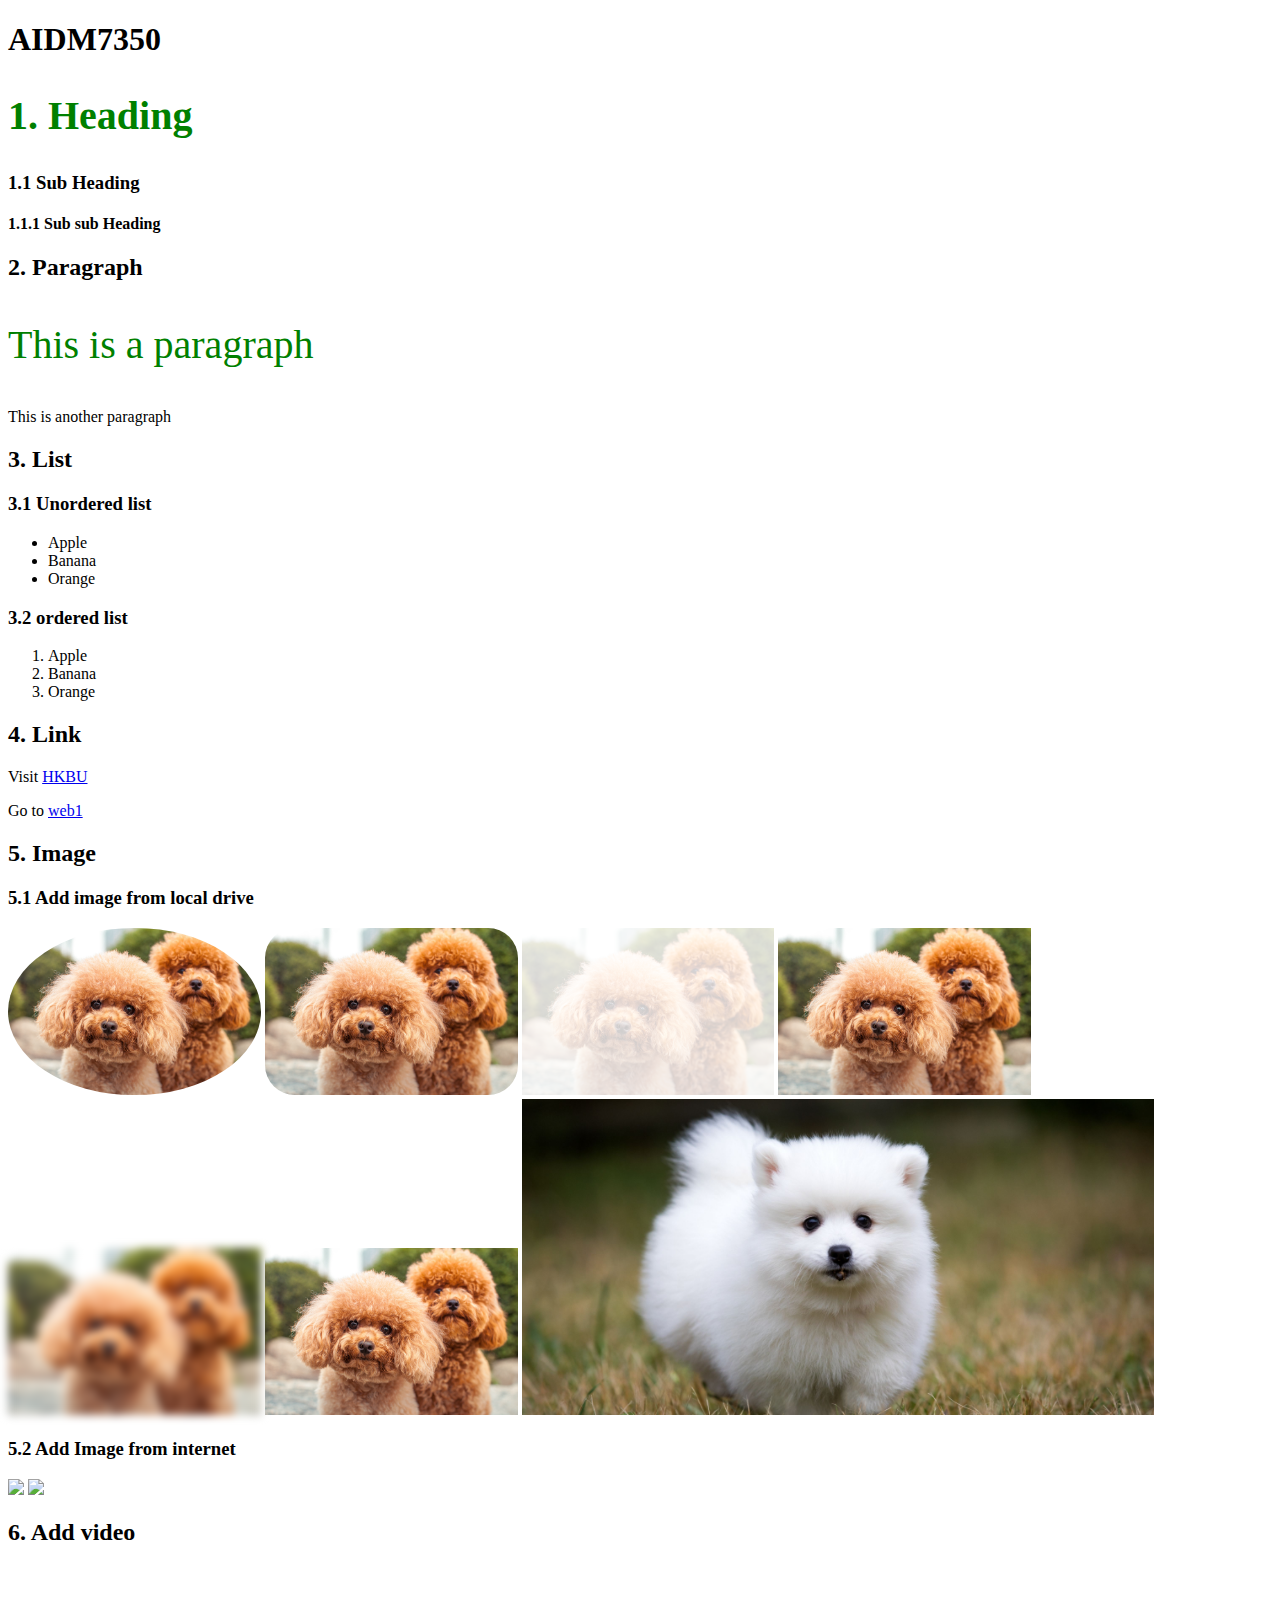
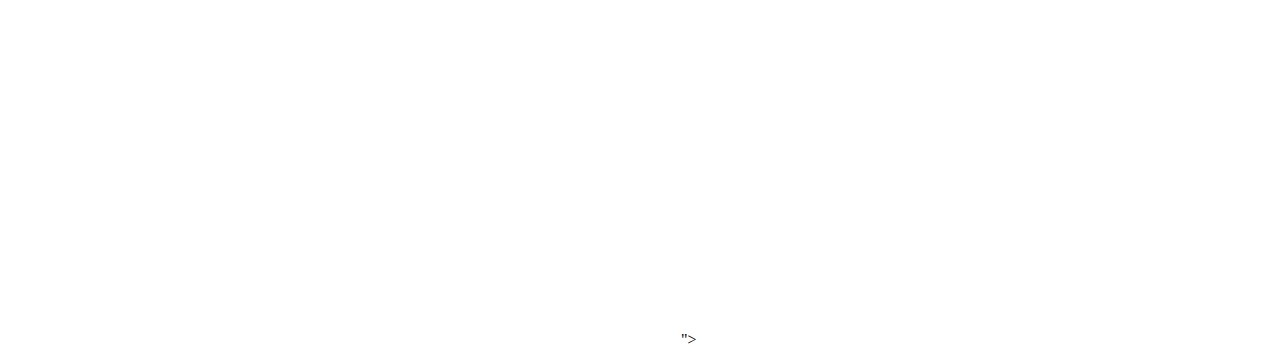
==== index.html @ d3f9fa3e "Add files via upload" ====
<!DOCTYPE html>
<html>
    <head>
        <title>
        AIDM7350
        </title>
        <link rel="stylesheet" href="style.css"/>
    </head>
    <body>
        <h1>
            AIDM7350
        </h1>
        <h2 class = "standout"> 1. Heading </h2>
            <h3> 1.1 Sub Heading </h3>
                <h4> 1.1.1 Sub sub Heading </h4>
        <h2> 2. Paragraph </h2>
        <p class = "standout"> This is a paragraph</p>
        <p>This is another paragraph</p>
        <h2> 3. List </h2>
            <h3>3.1  Unordered list</h3>
                <ul>
                    <li>Apple</li>
                    <li>Banana</li>
                    <li>Orange</li>
                </ul>
                <h3>3.2  ordered list</h3>
                <ol>
                    <li>Apple</li>
                    <li>Banana</li>
                    <li>Orange</li>
                </ol>
        <h2> 4. Link </h2>
        <p>Visit <a href="https://www.hkbu.edu.hk/">HKBU</a></p>
        <p>Go to <a href="web1.html">web1</a></p>
        <h2> 5. Image </h2>
        <h3>5.1 Add image from local drive</h3>
        <img width="20%" height = "20%" src="dog.jpg" class= "image1" >
        <img width="20%" height = "20%" src="dog.jpg" class= "image2" >
        <img width="20%" height = "20%"src="dog.jpg" class= "image3" >
        <img width="20%" height = "20%" src="dog.jpg" class= "image4" >
        <img width="20%" height = "20%" src="dog.jpg" class= "image5" >
        <img width="20%" height = "20%" src="dog.jpg">
        <img width="50%" height = "50%" src="image/dog2.jpg">
        <h3> 5.2 Add Image from internet </h3>
        <img src="https://picsum.photos/200/300" >
        <img width="50%" src="https://th.bing.com/th/id/OIP.ntKjsCOyPEMZYvEhfo20jAHaD8?rs=1&pid=ImgDetMain">
        <h2>6. Add  video</h2>
        <iframe width="673" height="379" src="https://www.youtube.com/embed/DP2yDoMNq2M" title="【HKBU | Outdo Expectations – Behind-the-Scenes Fun 浸大｜超乎想像 —— 幕後花絮🎬】" frameborder="0" allow="accelerometer; autoplay; clipboard-write; encrypted-media; gyroscope; picture-in-picture; web-share" referrerpolicy="strict-origin-when-cross-origin" allowfullscreen></iframe>">
    </body>
</html>
---- style.css ----
p:hover {
    color: red;
    font-size: 30px;
}

.standout {
    color: green;
    font-size: 40px;
}

.image1 {
    border-radius: 50%;
}
.image2 {
    border-radius: 30px;
}
.image3 {
    opacity: 0.2;
}
.image4:hover {
    filter: grayscale(80%);
}
.image5 {
    filter: blur(4px);
}
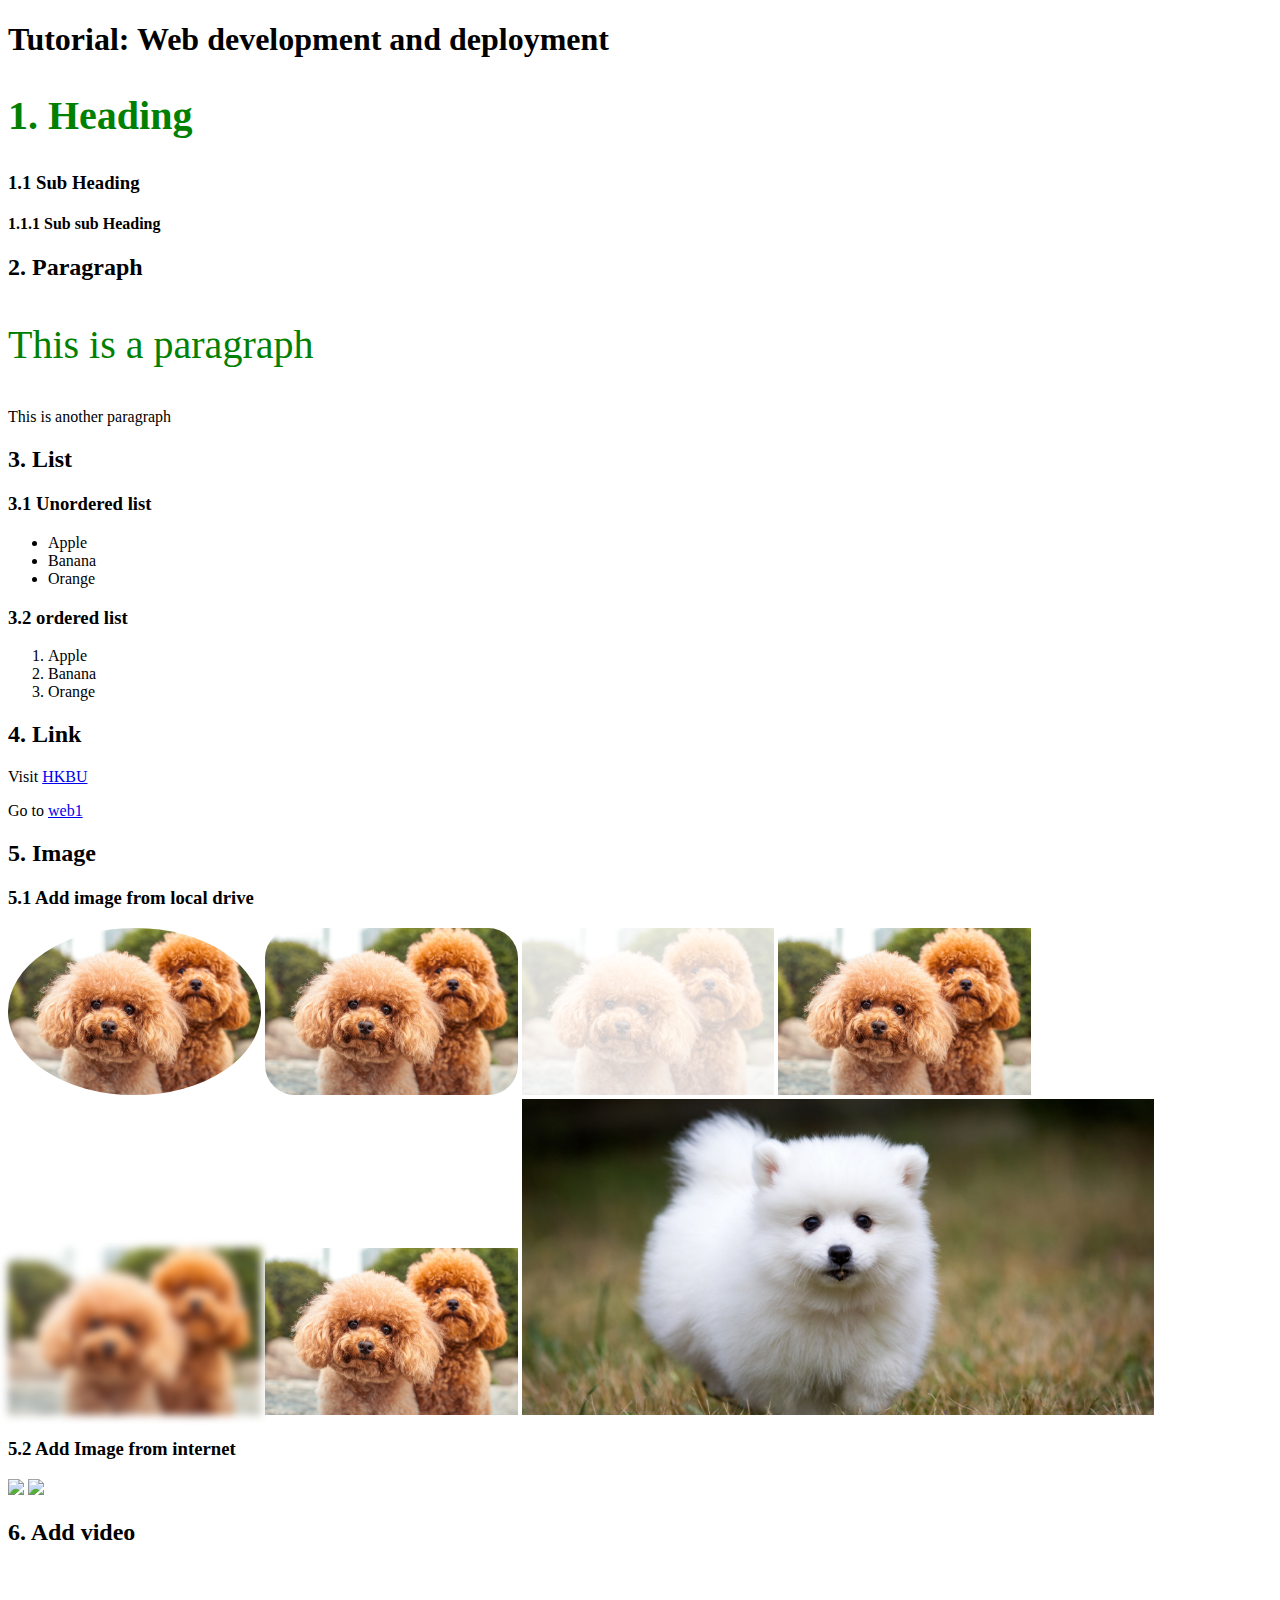
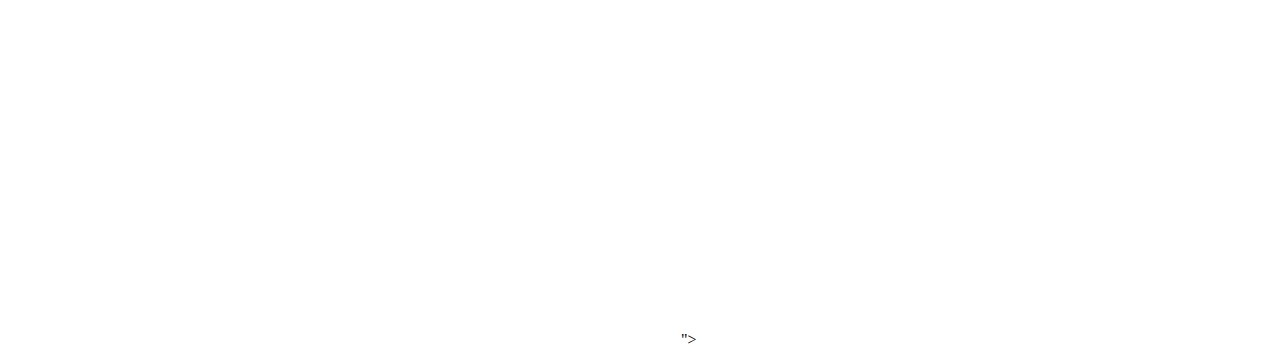
==== commit 17d267c9: "Add files via upload" ====
--- a/index.html
+++ b/index.html
@@ -8,7 +8,7 @@
     </head>
     <body>
         <h1>
-            AIDM7350
+            Tutorial: Web development and deployment
         </h1>
         <h2 class = "standout"> 1. Heading </h2>
             <h3> 1.1 Sub Heading </h3>
